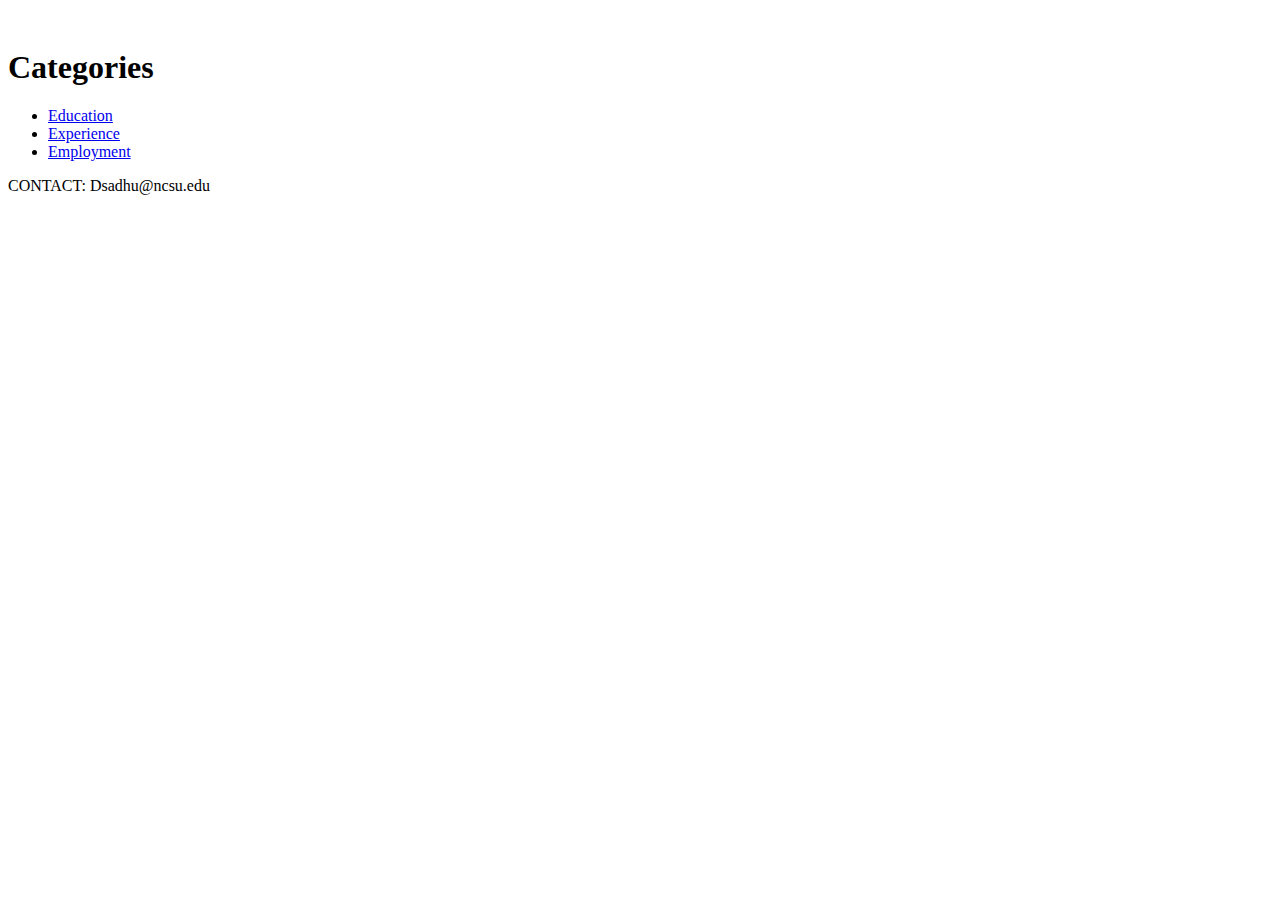
==== DhruvSadhu.github.io/categories/index.html @ e2e8c33a "Link fixes, page edits" ====
<!DOCTYPE html>
<html>
<head>
    <title>Title</title>
    <meta charset="utf-8" />
    <meta name="viewport" content="width=device-width, initial-scale=1, user-scalable=no" />
    <link rel="stylesheet" href="https://dhruvsadhu.github.io/assets/css/main.css"/>
    <noscript><link rel="stylesheet" href="https://dhruvsadhu.github.io/assets/css/noscript.css"/></noscript>
    <style>
        :root{--site-background : url("https://dhruvsadhu.github.io/images/bg.jpg")};
    </style> 
    
    <script src="https://identity.netlify.com/v1/netlify-identity-widget.js"></script>
</head>

<body class="is-preload">

    
        <div id="wrapper">

            
                <header id="header">
                    <div class="logo">
                        <a href="/" style="text-decoration: none;" ><span style="display: inline-block; vertical-align: middle;"><img src="" class="logo"/></span></a>
                    </div>
                    <div class="content">
                        <div class="inner">
                            <h1>Categories</h1>
                            
                        </div>
                    </div>
                    <nav>
                        <ul>
                            
                                 
                            
                                
                                    
                                <li>
                                    <a href="#education">Education</a>
                                </li>
                            
                        
                    
                        
                            
                                <li>
                                    <a href="#experience">Experience</a>
                                </li>
                            
                        
                    
                        
                            
                                <li>
                                    <a href="#employment">Employment</a>
                                </li>
                            
                        
            
             
                        </ul>
                    </nav>
                </header>

            
                <div id="main">

                    

                </div>

                
<footer id="footer">
    <p class="copyright"> CONTACT: Dsadhu@ncsu.edu</a></p>
</footer>

        </div>

    
    <div id="bg"></div>

</body>


    
    <script src=https://dhruvsadhu.github.io/assets/js/jquery.min.js></script>
    <script src=https://dhruvsadhu.github.io/assets/js/browser.min.js></script>
    <script src=https://dhruvsadhu.github.io/assets/js/breakpoints.min.js></script>
    <script src=https://dhruvsadhu.github.io/assets/js/util.js></script>
    <script src=https://dhruvsadhu.github.io/assets/js/main.js></script>

</html>
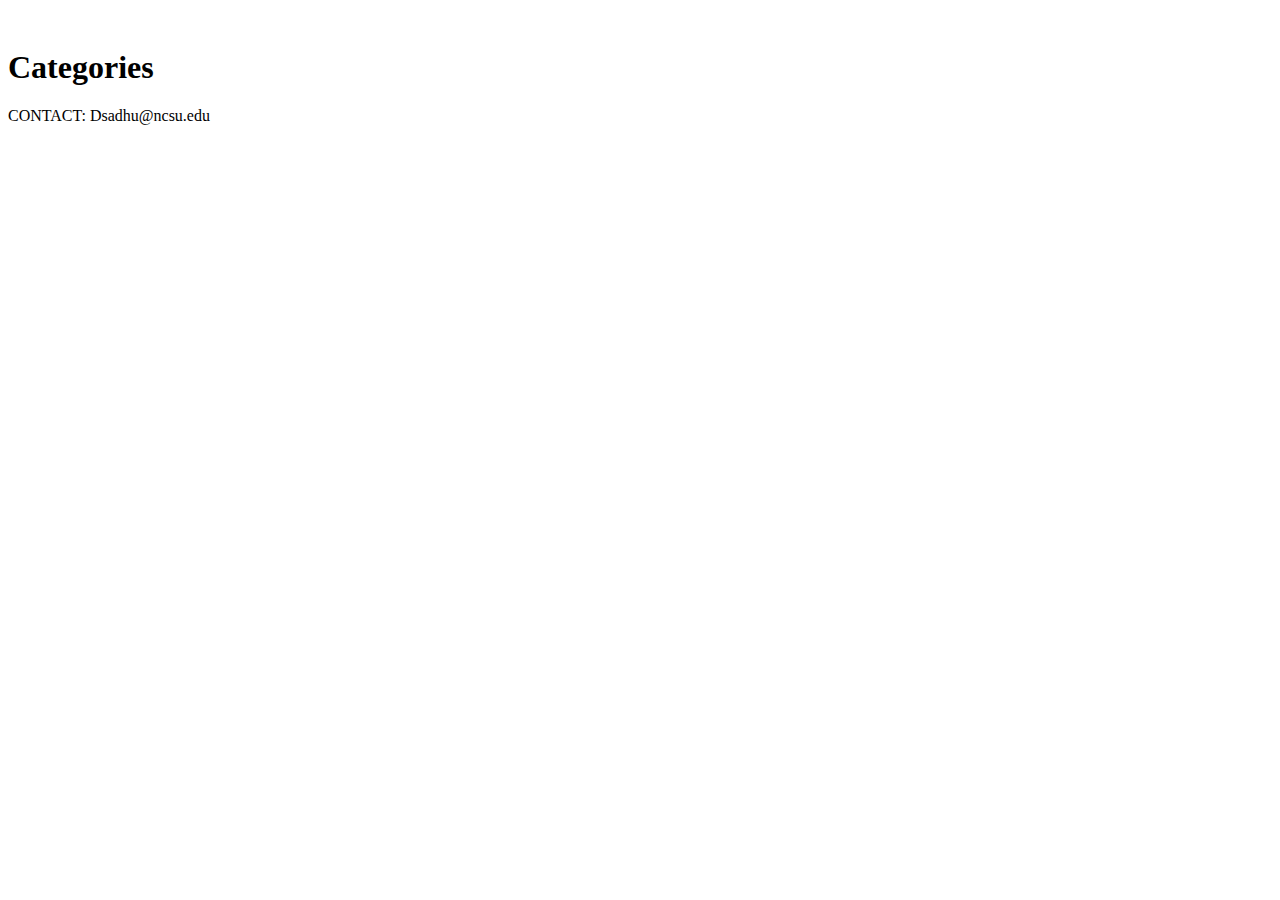
==== commit 40621e63: "Updates" ====
--- a/DhruvSadhu.github.io/categories/index.html
+++ b/DhruvSadhu.github.io/categories/index.html
@@ -32,30 +32,13 @@
                     <nav>
                         <ul>
                             
+                            
+                            
                                  
                             
                                 
                                     
-                                <li>
-                                    <a href="#education">Education</a>
-                                </li>
-                            
-                        
-                    
-                        
-                            
-                                <li>
-                                    <a href="#experience">Experience</a>
-                                </li>
-                            
-                        
-                    
-                        
-                            
-                                <li>
-                                    <a href="#employment">Employment</a>
-                                </li>
-                            
+                                
                         
             
              
